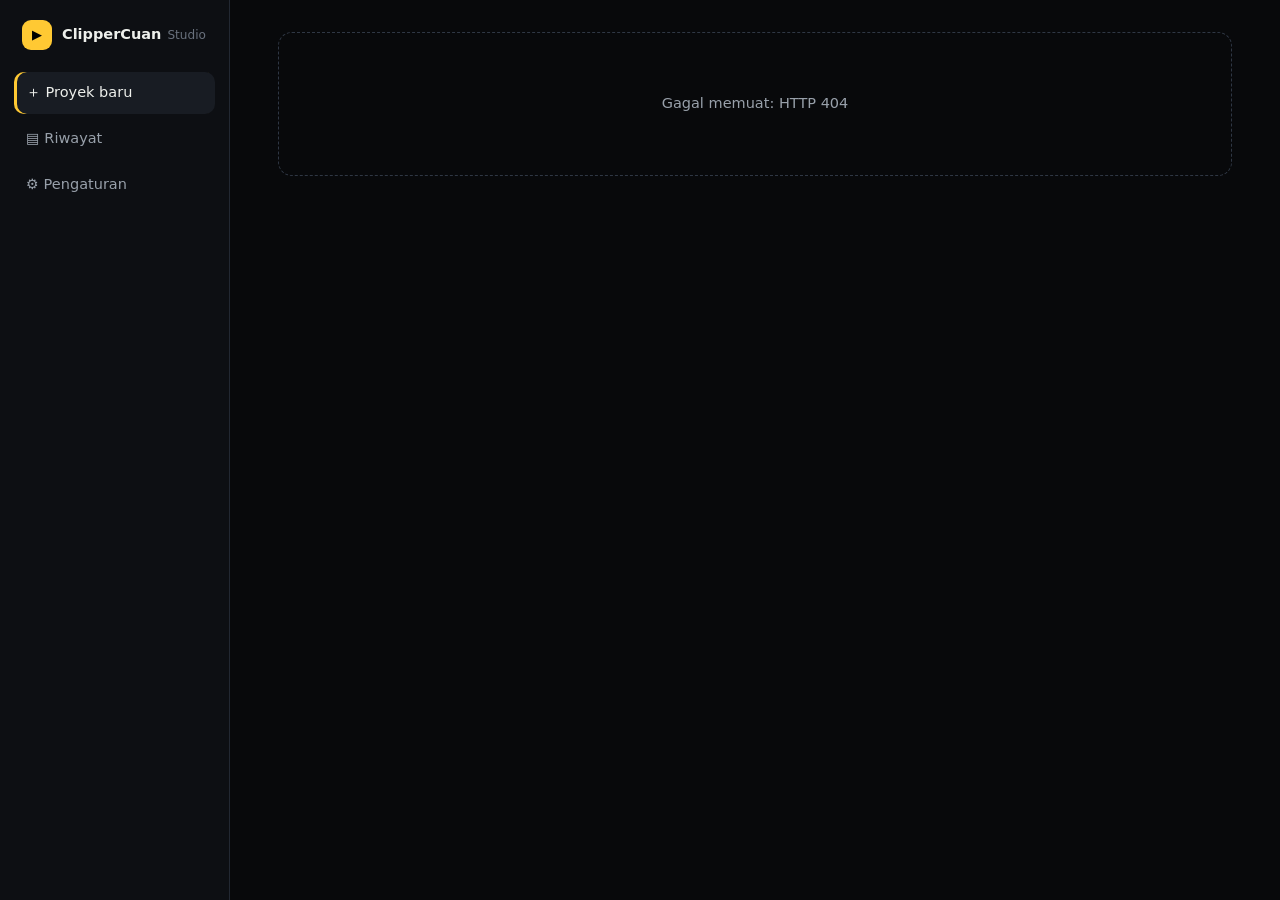
==== app/clipper/web/index.html @ cddd6088 "Add ClipperCuan desktop clipper app Local AI clipper: yt-dlp/file input, Whisper word-level transcri" ====
<!DOCTYPE html>
<html lang="id">
<head>
<meta charset="utf-8">
<meta name="viewport" content="width=device-width, initial-scale=1">
<title>ClipperCuan Studio</title>
<link rel="icon" href="data:image/svg+xml,%3Csvg xmlns='http://www.w3.org/2000/svg' viewBox='0 0 64 64'%3E%3Crect width='64' height='64' rx='16' fill='%23ffc933'/%3E%3Cpath d='M24 18l22 14-22 14z' fill='%2307080a'/%3E%3C/svg%3E">
<link rel="stylesheet" href="style.css">
</head>
<body>
<aside class="side">
  <div class="brand"><span class="logo">▶</span><b>ClipperCuan</b><small>Studio</small></div>
  <nav>
    <a href="#/new" data-nav="new">＋ Proyek baru</a>
    <a href="#/history" data-nav="history">▤ Riwayat</a>
    <a href="#/settings" data-nav="settings">⚙ Pengaturan</a>
  </nav>
  <div class="side-foot" id="sideFoot"></div>
</aside>

<main id="view"></main>
<div class="toast" id="toast" role="status" aria-live="polite"></div>

<!-- ================= TEMPLATES ================= -->
<template id="tpl-new">
  <section class="page">
    <header class="page-h"><h1>Proyek baru</h1><p>Tempel link atau pilih file video panjang. Semua proses berjalan di laptopmu.</p></header>

    <div class="card">
      <div class="seg" id="srcTabs"><button class="on" data-src="link">Link video</button><button data-src="file">File lokal</button></div>
      <div id="srcLink" class="src-pane">
        <input id="url" class="in big" type="url" placeholder="https://youtube.com/watch?v=…  (YouTube, TikTok, IG, dll.)" autocomplete="off">
      </div>
      <div id="srcFile" class="src-pane" hidden>
        <label class="drop" id="drop"><input type="file" id="file" accept="video/*" hidden>
          <b>Tarik &amp; lepas video di sini</b><span>atau klik untuk memilih (mp4, mov, mkv, webm)</span><em id="fileName"></em>
          <div class="bar" hidden id="upBar"><i></i></div></label>
      </div>
    </div>

    <div class="grid2">
      <div class="card">
        <h3>Klip</h3>
        <div class="row3">
          <label>Jumlah klip<input id="clip_count" class="in" type="number" min="1" max="30"></label>
          <label>Durasi min (dtk)<input id="min_sec" class="in" type="number" min="5" max="180"></label>
          <label>Durasi maks (dtk)<input id="max_sec" class="in" type="number" min="10" max="300"></label>
        </div>
        <div class="row2">
          <label>Bahasa
            <select id="language" class="in">
              <option value="auto">Auto-detect</option><option value="id">Indonesia</option><option value="en">Inggris</option>
              <option value="ms">Melayu</option><option value="jv">Jawa</option><option value="su">Sunda</option><option value="ar">Arab</option>
              <option value="ja">Jepang</option><option value="ko">Korea</option><option value="zh">Mandarin</option><option value="es">Spanyol</option>
              <option value="hi">Hindi</option><option value="th">Thai</option><option value="vi">Vietnam</option></select></label>
          <label>Kualitas transkripsi
            <select id="model" class="in">
              <option value="tiny">Tiny — tercepat</option><option value="base">Base — cepat</option>
              <option value="small">Small — seimbang (disarankan)</option><option value="medium">Medium — akurat, lambat</option>
              <option value="large-v3">Large v3 — paling akurat, butuh RAM 16 GB</option></select></label>
        </div>
        <label class="check"><input type="checkbox" id="translate_en"> Terjemahkan caption ke bahasa Inggris</label>
        <label class="check" id="llmRow" hidden><input type="checkbox" id="use_llm" checked> Pilih momen &amp; judul dengan AI (<span id="llmModel"></span>)</label>
      </div>

      <div class="card">
        <h3>Format video</h3>
        <div class="layouts" id="layouts">
          <button data-l="portrait"><i class="ly ly-p"></i>Portrait 9:16</button>
          <button data-l="square"><i class="ly ly-s"></i>Square 1:1</button>
          <button data-l="blur"><i class="ly ly-b"></i>Blur background</button>
          <button data-l="split"><i class="ly ly-g"></i>Split gaming</button>
          <button data-l="landscape"><i class="ly ly-l"></i>Landscape 16:9</button>
        </div>
        <label class="check" id="smartRow"><input type="checkbox" id="smart_crop"> Smart crop: ikuti wajah pembicara</label>
        <div id="splitRow" hidden>
          <p class="hint">Posisi facecam di video asli:</p>
          <div class="chips" id="facePos"><button data-f="tl">Kiri atas</button><button data-f="tr">Kanan atas</button><button data-f="bl">Kiri bawah</button><button data-f="br">Kanan bawah</button></div>
          <label>Ukuran facecam di video asli <input type="range" id="faceSize" min="15" max="50" value="30"></label>
          <label>Porsi facecam di hasil <input type="range" id="faceRatio" min="25" max="55" value="40"></label>
        </div>
      </div>
    </div>

    <div class="grid2">
      <div class="card" id="capCard">
        <h3>Caption <label class="sw"><input type="checkbox" id="cap_enabled"><span></span></label></h3>
        <div class="chips" id="capStyle"><button data-v="box">Box highlight</button><button data-v="wbw">Word by word</button><button data-v="karaoke">Karaoke</button><button data-v="clean">Clean</button></div>
        <div class="row2">
          <label>Font<select id="cap_font" class="in"></select></label>
          <label>Posisi<select id="cap_position" class="in"><option value="bottom">Bawah</option><option value="middle">Tengah</option><option value="top">Atas</option></select></label>
        </div>
        <div class="row3">
          <label>Warna teks<input type="color" id="cap_color" class="in color"></label>
          <label>Warna sorotan<input type="color" id="cap_highlight" class="in color"></label>
          <label>Kata per baris<input type="number" id="cap_wpl" class="in" min="1" max="8"></label>
        </div>
        <label>Ukuran <input type="range" id="cap_size" min="50" max="130"></label>
        <label class="check"><input type="checkbox" id="cap_upper"> HURUF BESAR</label>
        <label class="check"><input type="checkbox" id="cap_pop"> Animasi pop</label>
        <div class="preview" id="capPreview"><span class="pv-w">Ini</span> <span class="pv-w on">momen</span> <span class="pv-w">penting</span></div>
      </div>

      <div class="card">
        <h3>Judul pembuka <label class="sw"><input type="checkbox" id="ttl_enabled"><span></span></label></h3>
        <div class="chips" id="ttlPreset"><button data-v="bar">Bar</button><button data-v="outline">Outline</button><button data-v="neon">Neon</button><button data-v="clean">Clean</button></div>
        <label>Tampil selama (detik, 0 = sepanjang klip)<input type="number" id="ttl_duration" class="in" min="0" max="120"></label>
        <h3 class="mt">Watermark <label class="sw"><input type="checkbox" id="wm_enabled"><span></span></label></h3>
        <div class="row2">
          <label>Teks<input id="wm_text" class="in" maxlength="40"></label>
          <label>Logo PNG (opsional)<input type="file" id="wm_file" class="in" accept="image/png,image/jpeg,image/webp"></label>
        </div>
        <div class="chips" id="wmPos"><button data-v="tl">↖</button><button data-v="tr">↗</button><button data-v="c">●</button><button data-v="bl">↙</button><button data-v="br">↘</button></div>
        <label>Transparansi <input type="range" id="wm_opacity" min="20" max="100"></label>
      </div>
    </div>

    <div class="go"><button class="btn big" id="start">Mulai generate klip</button><span class="hint" id="startHint"></span></div>
  </section>
</template>

<template id="tpl-project">
  <section class="page">
    <header class="page-h proj-h">
      <div><h1 id="pTitle">…</h1><p id="pSource" class="muted ell"></p></div>
      <div class="acts">
        <button class="btn ghost" id="pFolder">Buka folder</button>
        <button class="btn ghost" id="pRetry" hidden>Ulangi</button>
        <button class="btn ghost danger" id="pCancel" hidden>Batalkan</button>
      </div>
    </header>
    <div class="card status" id="pStatus">
      <div class="st-top"><b id="pMsg">…</b><span id="pPct"></span></div>
      <div class="bar"><i id="pBar"></i></div>
      <p class="warn" id="pWarn" hidden></p>
      <details id="pErr" hidden><summary>Detail error</summary><pre></pre></details>
    </div>
    <div class="toolbar" id="pTools" hidden>
      <span class="muted" id="pMeta"></span>
      <button class="btn ghost" id="pStyleAll">Ubah gaya semua klip</button>
    </div>
    <div class="clips" id="pClips"></div>
  </section>
</template>

<template id="tpl-clip">
  <article class="clip">
    <div class="clip-vid"><video controls playsinline preload="metadata"></video><span class="score"></span><div class="busy" hidden><span class="spin"></span><b>Merender…</b></div></div>
    <div class="clip-body">
      <div class="clip-top"><b class="cid"></b><span class="dur muted"></span></div>
      <label class="lbl">Judul pembuka
        <div class="inrow"><input class="in c-title" maxlength="80"><button class="btn ghost sm c-ai" title="Saran judul AI" hidden>✦</button></div></label>
      <div class="ai-list" hidden></div>
      <div class="row2">
        <label class="lbl">Mulai (dtk)<input class="in c-start" type="number" step="0.1" min="0"></label>
        <label class="lbl">Selesai (dtk)<input class="in c-end" type="number" step="0.1" min="0"></label>
      </div>
      <p class="reason muted"></p>
      <div class="clip-acts">
        <button class="btn sm c-save">Simpan &amp; render</button>
        <a class="btn ghost sm c-dl" download>⬇ Download</a>
        <button class="btn ghost sm c-words">Edit caption</button>
        <button class="btn ghost sm c-crop">Atur crop</button>
        <select class="in sm c-layout" title="Format klip ini"><option value="">Format: ikut proyek</option><option value="portrait">Portrait</option><option value="square">Square</option><option value="blur">Blur</option><option value="split">Split gaming</option><option value="landscape">Landscape</option></select>
      </div>
      <p class="err" hidden></p>
    </div>
  </article>
</template>

<dialog id="dlg"><form method="dialog"><button class="x" aria-label="Tutup">×</button></form><div id="dlgBody"></div></dialog>
<script src="app.js"></script>
</body>
</html>
---- app/clipper/web/style.css ----
:root{--bg:#08090b;--bg2:#0d0f13;--panel:#12151a;--panel2:#181c23;--line:#222832;--line2:#2f3744;--text:#eef0ec;--muted:#98a0aa;--dim:#69717d;--acc:#ffc933;--ok:#3ddc97;--bad:#ff5d6c;--r:14px;font-family:Inter,system-ui,-apple-system,"Segoe UI",Roboto,sans-serif}
*{box-sizing:border-box}
html,body{margin:0;height:100%}
body{background:var(--bg);color:var(--text);display:grid;grid-template-columns:230px 1fr;font-size:14.5px;line-height:1.5}
button,input,select{font:inherit;color:inherit}
button{cursor:pointer}
a{color:inherit;text-decoration:none}
[hidden]{display:none!important}
.muted{color:var(--muted)}.ell{white-space:nowrap;overflow:hidden;text-overflow:ellipsis;max-width:70ch}
.side{position:sticky;top:0;height:100vh;background:var(--bg2);border-right:1px solid var(--line);display:flex;flex-direction:column;padding:20px 14px}
.brand{display:flex;align-items:center;gap:10px;padding:0 8px 22px}
.brand .logo{width:30px;height:30px;border-radius:9px;background:var(--acc);color:#000;display:grid;place-items:center;font-size:13px}
.brand small{color:var(--dim);margin-left:-4px}
.side nav{display:grid;gap:4px}
.side nav a{padding:10px 12px;border-radius:10px;color:var(--muted)}
.side nav a:hover{background:var(--panel)}
.side nav a.on{background:var(--panel2);color:var(--text);box-shadow:inset 3px 0 0 var(--acc)}
.side-foot{margin-top:auto;font-size:12px;color:var(--dim);padding:8px;word-break:break-all}
main{min-width:0;overflow-x:hidden}
.page{padding:32px clamp(18px,4vw,48px) 80px;max-width:1300px}
.page-h{margin-bottom:22px}
.page-h h1{margin:0 0 4px;font-size:1.7rem;letter-spacing:-.02em}
.page-h p{margin:0;color:var(--muted)}
.proj-h{display:flex;justify-content:space-between;gap:20px;align-items:flex-start;flex-wrap:wrap}
.acts{display:flex;gap:8px;flex-wrap:wrap}
.card{background:var(--panel);border:1px solid var(--line);border-radius:var(--r);padding:20px;margin-bottom:16px}
.card h3{margin:0 0 14px;font-size:1rem;display:flex;align-items:center;justify-content:space-between}
.card h3.mt{margin-top:22px}
.grid2{display:grid;grid-template-columns:1fr 1fr;gap:16px}
.grid2>.card{margin-bottom:0}.grid2{margin-bottom:16px}
.row2,.row3{display:grid;gap:12px;margin-bottom:12px}
.row2{grid-template-columns:1fr 1fr}.row3{grid-template-columns:repeat(3,1fr)}
label{display:grid;gap:6px;color:var(--muted);font-size:13px;margin-bottom:10px}
.in{background:var(--bg);border:1px solid var(--line2);border-radius:10px;padding:9px 12px;outline:none;width:100%;min-width:0}
.in:focus{border-color:var(--acc)}
.in.big{padding:14px 16px;font-size:15px}
.in.sm{padding:6px 10px;font-size:13px;width:auto}
.in.color{padding:2px;height:38px;cursor:pointer}
input[type=range]{accent-color:var(--acc);width:100%}
.check{display:flex;align-items:center;gap:9px;color:var(--text);font-size:14px}
.check input{accent-color:var(--acc);width:17px;height:17px}
.hint{color:var(--dim);font-size:13px;margin:4px 0 8px}
.btn{background:var(--acc);color:#0a0a0a;border:0;border-radius:10px;padding:10px 18px;font-weight:650;display:inline-flex;align-items:center;justify-content:center;gap:6px;transition:filter .15s,transform .1s;white-space:nowrap}
.btn:hover{filter:brightness(1.08)}.btn:active{transform:translateY(1px)}
.btn.big{padding:15px 30px;font-size:16px}
.btn.sm{padding:7px 12px;font-size:13px}
.btn.ghost{background:transparent;color:var(--text);border:1px solid var(--line2)}
.btn.ghost:hover{border-color:var(--acc);color:var(--acc)}
.btn.danger:hover{border-color:var(--bad);color:var(--bad)}
.btn:disabled{opacity:.5;pointer-events:none}
.seg{display:inline-flex;background:var(--bg);border:1px solid var(--line);border-radius:10px;padding:4px;margin-bottom:14px}
.seg button{border:0;background:transparent;padding:7px 16px;border-radius:7px;color:var(--muted)}
.seg button.on{background:var(--panel2);color:var(--text)}
.drop{border:2px dashed var(--line2);border-radius:var(--r);padding:30px;text-align:center;display:grid;gap:4px;cursor:pointer;color:var(--muted);margin:0;transition:.2s}
.drop:hover,.drop.over{border-color:var(--acc);background:rgba(255,201,51,.04)}
.drop b{color:var(--text);font-size:15px}.drop em{color:var(--acc);font-style:normal}
.chips{display:flex;flex-wrap:wrap;gap:7px;margin-bottom:14px}
.chips button{border:1px solid var(--line2);background:var(--panel2);border-radius:99px;padding:6px 14px;font-size:13px;color:var(--muted)}
.chips button.on{background:var(--acc);border-color:var(--acc);color:#000;font-weight:600}
.layouts{display:grid;grid-template-columns:repeat(5,1fr);gap:8px;margin-bottom:14px}
.layouts button{border:1px solid var(--line2);background:var(--bg);border-radius:12px;padding:12px 4px;display:grid;justify-items:center;gap:8px;font-size:12px;color:var(--muted)}
.layouts button.on{border-color:var(--acc);color:var(--text);background:rgba(255,201,51,.06)}
.ly{display:block;border:2px solid currentColor;border-radius:4px;height:36px}
.ly-p{width:20px}.ly-s{width:30px;height:30px}.ly-l{width:44px;height:25px}
.ly-b{width:20px;background:linear-gradient(transparent 33%,currentColor 33% 66%,transparent 66%)}
.ly-g{width:20px;background:linear-gradient(currentColor 40%,transparent 40%);opacity:.9}
.sw{position:relative;display:inline-block;width:40px;height:22px;margin:0}
.sw input{opacity:0;width:0;height:0}
.sw span{position:absolute;inset:0;background:var(--line2);border-radius:99px;transition:.2s;cursor:pointer}
.sw span::after{content:"";position:absolute;left:3px;top:3px;width:16px;height:16px;border-radius:50%;background:#fff;transition:.2s}
.sw input:checked+span{background:var(--acc)}
.sw input:checked+span::after{transform:translateX(18px)}
.card.off>*:not(h3){opacity:.4;pointer-events:none}
.preview{margin-top:8px;border-radius:12px;background:linear-gradient(135deg,#27204a,#4a2438);padding:26px 12px;text-align:center;font-weight:800;font-size:22px;text-shadow:0 2px 6px #000}
.pv-w{display:inline-block;padding:0 .2em;border-radius:.2em}
.go{display:flex;align-items:center;gap:16px;margin-top:8px;flex-wrap:wrap}
.bar{height:8px;background:var(--line);border-radius:8px;overflow:hidden}
.bar i{display:block;height:100%;width:0;background:linear-gradient(90deg,var(--acc),#ff7a45);transition:width .4s}
.status .st-top{display:flex;justify-content:space-between;margin-bottom:10px}
.status.done .bar i{background:var(--ok)}
.status.error{border-color:#5a2028}.status.error b{color:var(--bad)}
.warn{color:#ffd27a;font-size:13px;margin:10px 0 0}
pre{white-space:pre-wrap;font-size:12px;color:var(--muted);max-height:260px;overflow:auto}
.toolbar{display:flex;justify-content:space-between;align-items:center;gap:12px;margin:18px 0 12px;flex-wrap:wrap}
.clips{display:grid;grid-template-columns:repeat(auto-fill,minmax(520px,1fr));gap:16px}
.clip{display:grid;grid-template-columns:200px 1fr;gap:16px;background:var(--panel);border:1px solid var(--line);border-radius:var(--r);padding:14px}
.clip-vid{position:relative;aspect-ratio:9/16;background:#000;border-radius:10px;overflow:hidden;align-self:start}
.clip-vid video{width:100%;height:100%;object-fit:contain;background:#000}
.score{position:absolute;top:8px;left:8px;background:rgba(0,0,0,.7);color:var(--acc);font-weight:700;font-size:12px;padding:2px 9px;border-radius:99px;pointer-events:none}
.busy{position:absolute;inset:0;background:rgba(0,0,0,.72);display:grid;place-content:center;justify-items:center;gap:10px}
.spin{width:30px;height:30px;border:3px solid var(--line2);border-top-color:var(--acc);border-radius:50%;animation:sp 1s linear infinite}
@keyframes sp{to{transform:rotate(360deg)}}
.clip-body{min-width:0}
.clip-top{display:flex;justify-content:space-between;margin-bottom:10px}
.lbl{margin-bottom:10px}
.inrow{display:flex;gap:6px}
.ai-list{display:grid;gap:4px;margin:-4px 0 10px}
.ai-list button{text-align:left;background:var(--bg);border:1px solid var(--line);border-radius:8px;padding:6px 10px;font-size:13px}
.ai-list button:hover{border-color:var(--acc)}
.reason{font-size:12.5px;margin:0 0 10px}
.clip-acts{display:flex;flex-wrap:wrap;gap:6px}
.err{color:var(--bad);font-size:12.5px;white-space:pre-wrap;max-height:120px;overflow:auto}
.hist{display:grid;grid-template-columns:repeat(auto-fill,minmax(220px,1fr));gap:14px}
.hcard{background:var(--panel);border:1px solid var(--line);border-radius:var(--r);overflow:hidden;display:flex;flex-direction:column;transition:.2s}
.hcard:hover{border-color:var(--acc);transform:translateY(-2px)}
.hthumb{aspect-ratio:16/10;background:linear-gradient(135deg,#27204a,#4a2438) center/cover}
.hbody{padding:12px 14px;display:grid;gap:4px}
.hbody b{white-space:nowrap;overflow:hidden;text-overflow:ellipsis}
.hrow{display:flex;justify-content:space-between;align-items:center;font-size:12px;color:var(--muted)}
.tag{font-size:11px;padding:1px 8px;border-radius:99px;background:var(--panel2);border:1px solid var(--line2)}
.tag.done{color:var(--ok)}.tag.error{color:var(--bad)}.tag.running,.tag.queued{color:var(--acc)}
.del{background:transparent;border:0;color:var(--dim);font-size:16px}
.del:hover{color:var(--bad)}
.empty{text-align:center;color:var(--muted);padding:60px 20px;border:1px dashed var(--line2);border-radius:var(--r)}
dialog{background:var(--panel);color:var(--text);border:1px solid var(--line2);border-radius:var(--r);padding:24px;width:min(900px,calc(100vw - 30px));max-height:calc(100vh - 40px)}
dialog::backdrop{background:rgba(0,0,0,.7)}
.x{position:absolute;right:12px;top:10px;background:transparent;border:0;font-size:24px;color:var(--muted)}
.words{display:flex;flex-wrap:wrap;gap:6px;max-height:50vh;overflow:auto;padding:4px;margin:12px 0}
.words input{background:var(--bg);border:1px solid var(--line2);border-radius:7px;padding:4px 8px;width:auto;font-size:14px;color:var(--text);field-sizing:content;min-width:2ch;max-width:220px}
.words input:focus{border-color:var(--acc);outline:none}
.crop-wrap{position:relative;user-select:none;touch-action:none;margin:12px 0;background:#000;border-radius:10px;overflow:hidden}
.crop-wrap img{width:100%;display:block}
.crop-box{position:absolute;top:0;bottom:0;border:2px solid var(--acc);box-shadow:0 0 0 9999px rgba(0,0,0,.55);cursor:grab}
.tl{position:relative;height:36px;background:var(--bg);border:1px solid var(--line2);border-radius:8px;cursor:pointer;margin:8px 0}
.tl .kf{position:absolute;top:50%;width:13px;height:13px;background:var(--acc);transform:translate(-50%,-50%) rotate(45deg);border-radius:2px;border:0;padding:0}
.tl .kf.cur{background:#fff}
.tl .ph{position:absolute;top:0;bottom:0;width:2px;background:#fff;pointer-events:none}
.toast{position:fixed;bottom:22px;left:50%;transform:translate(-50%,20px);opacity:0;background:var(--panel2);border:1px solid var(--line2);padding:10px 18px;border-radius:99px;transition:.3s;z-index:99;pointer-events:none;max-width:90vw}
.toast.show{opacity:1;transform:translate(-50%,0)}
.toast.bad{border-color:var(--bad);color:#ffc2c8}
@media (max-width:1100px){.grid2{grid-template-columns:1fr}.clips{grid-template-columns:1fr}}
@media (max-width:760px){body{grid-template-columns:1fr}.side{position:static;height:auto;flex-direction:row;align-items:center;padding:10px;gap:10px}.side nav{display:flex}.brand{padding:0}.side-foot{display:none}.clip{grid-template-columns:1fr}.clip-vid{max-width:260px;justify-self:center;width:100%}.layouts{grid-template-columns:repeat(3,1fr)}.row3{grid-template-columns:1fr 1fr}}
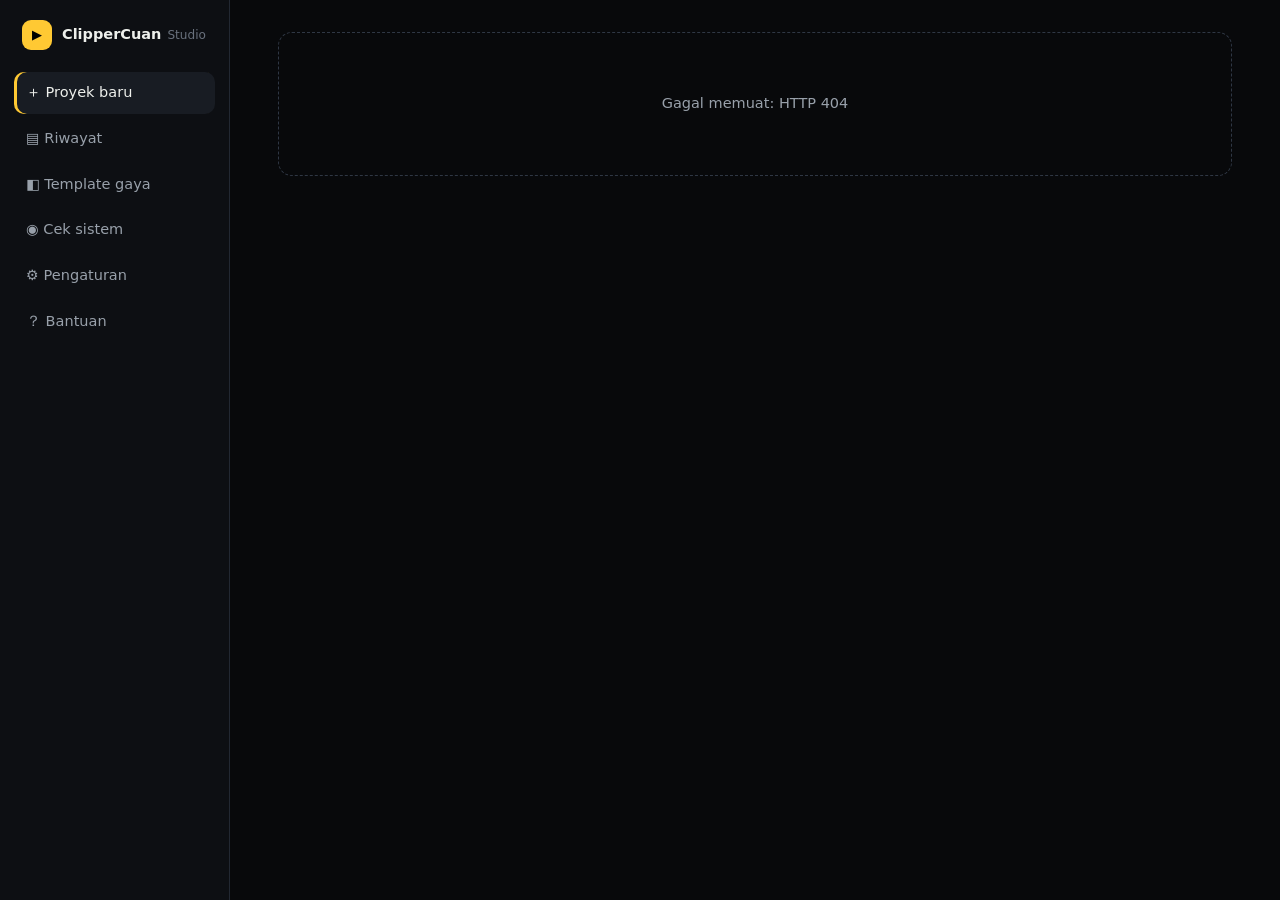
==== commit 9a1e55b5: "Complete feature audit: box highlight, jump cut, SRT/ZIP export, templates, manual clips, split edit" ====
--- a/app/clipper/web/index.html
+++ b/app/clipper/web/index.html
@@ -12,8 +12,11 @@
   <div class="brand"><span class="logo">▶</span><b>ClipperCuan</b><small>Studio</small></div>
   <nav>
     <a href="#/new" data-nav="new">＋ Proyek baru</a>
-    <a href="#/history" data-nav="history">▤ Riwayat</a>
+    <a href="#/history" data-nav="history">▤ Riwayat <span class="badge" id="runBadge" hidden></span></a>
+    <a href="#/templates" data-nav="templates">◧ Template gaya</a>
+    <a href="#/system" data-nav="system">◉ Cek sistem</a>
     <a href="#/settings" data-nav="settings">⚙ Pengaturan</a>
+    <a href="#/help" data-nav="help">？ Bantuan</a>
   </nav>
   <div class="side-foot" id="sideFoot"></div>
 </aside>
@@ -29,13 +32,19 @@
     <div class="card">
       <div class="seg" id="srcTabs"><button class="on" data-src="link">Link video</button><button data-src="file">File lokal</button></div>
       <div id="srcLink" class="src-pane">
-        <input id="url" class="in big" type="url" placeholder="https://youtube.com/watch?v=…  (YouTube, TikTok, IG, dll.)" autocomplete="off">
+        <textarea id="url" class="in big" rows="2" placeholder="https://youtube.com/watch?v=…  (YouTube, TikTok, IG, dll.)&#10;Bisa banyak link sekaligus — satu link per baris" autocomplete="off" spellcheck="false"></textarea>
+        <p class="hint" id="urlCount"></p>
       </div>
       <div id="srcFile" class="src-pane" hidden>
         <label class="drop" id="drop"><input type="file" id="file" accept="video/*" hidden>
           <b>Tarik &amp; lepas video di sini</b><span>atau klik untuk memilih (mp4, mov, mkv, webm)</span><em id="fileName"></em>
           <div class="bar" hidden id="upBar"><i></i></div></label>
       </div>
+    </div>
+
+    <div class="card tpl-bar">
+      <label class="inline">Template gaya <select id="tplSel" class="in"><option value="">— Pengaturan terakhir —</option></select></label>
+      <button class="btn ghost sm" id="tplSave" type="button">Simpan sebagai template</button>
     </div>
 
     <div class="grid2">
@@ -60,6 +69,7 @@
               <option value="large-v3">Large v3 — paling akurat, butuh RAM 16 GB</option></select></label>
         </div>
         <label class="check"><input type="checkbox" id="translate_en"> Terjemahkan caption ke bahasa Inggris</label>
+        <label class="check"><input type="checkbox" id="cut_silence"> Potong jeda hening otomatis (jump cut, lebih padat)</label>
         <label class="check" id="llmRow" hidden><input type="checkbox" id="use_llm" checked> Pilih momen &amp; judul dengan AI (<span id="llmModel"></span>)</label>
       </div>
 
@@ -137,7 +147,13 @@
     </div>
     <div class="toolbar" id="pTools" hidden>
       <span class="muted" id="pMeta"></span>
-      <button class="btn ghost" id="pStyleAll">Ubah gaya semua klip</button>
+      <div class="acts">
+        <select class="in sm" id="pSort"><option value="score">Urut: skor tertinggi</option><option value="time">Urut: waktu di video</option></select>
+        <button class="btn ghost sm" id="pAdd">＋ Klip manual</button>
+        <button class="btn ghost sm" id="pSplit" hidden>Atur area split</button>
+        <button class="btn ghost sm" id="pStyleAll">Ubah gaya semua</button>
+        <a class="btn sm" id="pZip">⬇ Download semua (ZIP)</a>
+      </div>
     </div>
     <div class="clips" id="pClips"></div>
   </section>
@@ -156,11 +172,17 @@
         <label class="lbl">Selesai (dtk)<input class="in c-end" type="number" step="0.1" min="0"></label>
       </div>
       <p class="reason muted"></p>
+      <details class="post"><summary>Caption posting &amp; hashtag</summary>
+        <textarea class="in c-post" rows="3"></textarea>
+        <div class="inrow"><button class="btn ghost sm c-copy" type="button">Salin</button><button class="btn ghost sm c-postsave" type="button">Simpan</button><button class="btn ghost sm c-postai" type="button" hidden>✦ Buat dengan AI</button></div>
+      </details>
       <div class="clip-acts">
         <button class="btn sm c-save">Simpan &amp; render</button>
-        <a class="btn ghost sm c-dl" download>⬇ Download</a>
+        <a class="btn ghost sm c-dl" download>⬇ MP4</a>
+        <a class="btn ghost sm c-srt" download>⬇ SRT</a>
         <button class="btn ghost sm c-words">Edit caption</button>
         <button class="btn ghost sm c-crop">Atur crop</button>
+        <button class="btn ghost sm danger c-del" title="Hapus klip">🗑</button>
         <select class="in sm c-layout" title="Format klip ini"><option value="">Format: ikut proyek</option><option value="portrait">Portrait</option><option value="square">Square</option><option value="blur">Blur</option><option value="split">Split gaming</option><option value="landscape">Landscape</option></select>
       </div>
       <p class="err" hidden></p>
--- a/app/clipper/web/style.css
+++ b/app/clipper/web/style.css
@@ -1,8 +1,8 @@
 :root{--bg:#08090b;--bg2:#0d0f13;--panel:#12151a;--panel2:#181c23;--line:#222832;--line2:#2f3744;--text:#eef0ec;--muted:#98a0aa;--dim:#69717d;--acc:#ffc933;--ok:#3ddc97;--bad:#ff5d6c;--r:14px;font-family:Inter,system-ui,-apple-system,"Segoe UI",Roboto,sans-serif}
 *{box-sizing:border-box}
 html,body{margin:0;height:100%}
-body{background:var(--bg);color:var(--text);display:grid;grid-template-columns:230px 1fr;font-size:14.5px;line-height:1.5}
-button,input,select{font:inherit;color:inherit}
+body{background:var(--bg);color:var(--text);display:grid;grid-template-columns:230px minmax(0,1fr);font-size:14.5px;line-height:1.5}
+button,input,select,textarea{font:inherit;color:inherit}
 button{cursor:pointer}
 a{color:inherit;text-decoration:none}
 [hidden]{display:none!important}
@@ -129,4 +129,35 @@
 .toast.show{opacity:1;transform:translate(-50%,0)}
 .toast.bad{border-color:var(--bad);color:#ffc2c8}
 @media (max-width:1100px){.grid2{grid-template-columns:1fr}.clips{grid-template-columns:1fr}}
-@media (max-width:760px){body{grid-template-columns:1fr}.side{position:static;height:auto;flex-direction:row;align-items:center;padding:10px;gap:10px}.side nav{display:flex}.brand{padding:0}.side-foot{display:none}.clip{grid-template-columns:1fr}.clip-vid{max-width:260px;justify-self:center;width:100%}.layouts{grid-template-columns:repeat(3,1fr)}.row3{grid-template-columns:1fr 1fr}}
+@media (max-width:760px){body{grid-template-columns:minmax(0,1fr)}.side{position:sticky;top:0;z-index:20;height:auto;flex-direction:row;align-items:center;padding:8px 10px;gap:8px;min-width:0}.side nav{display:flex;overflow-x:auto;scrollbar-width:none;min-width:0;flex:1}.side nav::-webkit-scrollbar{display:none}.side nav a{white-space:nowrap;padding:8px 10px;font-size:13px}.side nav a.on{box-shadow:inset 0 -2px 0 var(--acc)}.brand{padding:0}.brand b,.brand small{display:none}.side-foot{display:none}.page{padding:20px 14px 60px}.row2,.row3{grid-template-columns:1fr}.tpl-bar label{min-width:0}.kv{grid-template-columns:1fr}.go .btn{width:100%}.clip{grid-template-columns:1fr}.clip-vid{max-width:260px;justify-self:center;width:100%}.layouts{grid-template-columns:repeat(3,1fr)}.row3{grid-template-columns:1fr 1fr}}
+
+/* ---- tambahan v1.1 ---- */
+textarea.in{resize:vertical;font-family:inherit;line-height:1.5}
+.badge{display:inline-grid;place-items:center;min-width:20px;height:20px;padding:0 6px;border-radius:99px;background:var(--acc);color:#000;font-size:11px;font-weight:700;margin-left:6px;animation:pulse 1.6s infinite}
+@keyframes pulse{50%{opacity:.55}}
+.tpl-bar{display:flex;align-items:flex-end;gap:12px;flex-wrap:wrap;padding:14px 20px}
+.tpl-bar label{margin:0;flex:1;min-width:240px}
+label.inline{display:grid}
+a.btn[disabled],button[disabled]{opacity:.45;pointer-events:none}
+.post{margin:0 0 10px;border:1px solid var(--line);border-radius:10px;padding:8px 12px;background:var(--bg)}
+.post summary{cursor:pointer;color:var(--muted);font-size:13px}
+.post textarea{margin:8px 0}
+.tag-cut{color:var(--ok);font-size:12px}
+.split-wrap{position:relative;user-select:none;touch-action:none;margin:12px 0;border-radius:10px;overflow:hidden;background:#000}
+.split-wrap img{width:100%;display:block}
+.rect{position:absolute;border:2px solid;cursor:move;box-sizing:border-box}
+.rect span{position:absolute;left:4px;top:2px;font-size:11px;font-weight:700;padding:1px 6px;border-radius:4px;color:#000}
+.rect i{position:absolute;right:-7px;bottom:-7px;width:14px;height:14px;border-radius:3px;cursor:nwse-resize}
+.rect.face{border-color:var(--acc)}.rect.face span,.rect.face i{background:var(--acc)}
+.rect.game{border-color:#6ec1ff;background:rgba(110,193,255,.08)}.rect.game span,.rect.game i{background:#6ec1ff}
+.kv{display:grid;grid-template-columns:200px 1fr;gap:8px 16px;font-size:14px}
+.kv dt{color:var(--muted)}.kv dd{margin:0;word-break:break-all}
+.ok{color:var(--ok)}.bad{color:var(--bad)}
+.help h3{margin-top:18px}
+.help li{margin-bottom:6px;color:#d6d9dd}
+kbd{background:var(--panel2);border:1px solid var(--line2);border-bottom-width:2px;border-radius:5px;padding:0 6px;font-size:12px}
+.wtools{display:flex;gap:8px;align-items:center;flex-wrap:wrap;margin-top:8px}
+.words input.sel{outline:2px solid var(--acc);outline-offset:1px}
+.tlist{display:grid;gap:10px}
+.trow{display:flex;justify-content:space-between;align-items:center;gap:12px;background:var(--bg);border:1px solid var(--line);border-radius:10px;padding:12px 14px}
+.eta{color:var(--muted);font-size:13px;margin-left:8px}
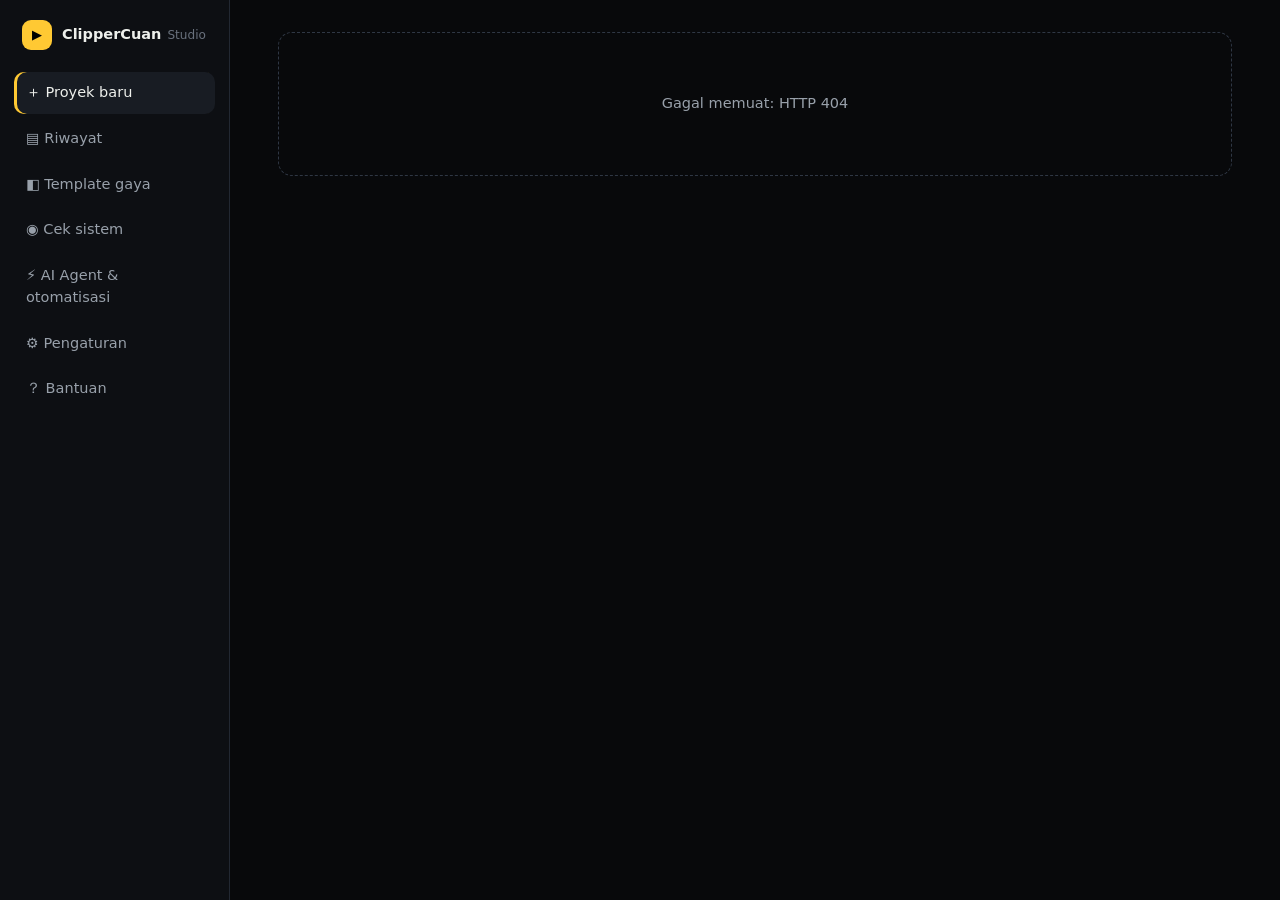
==== commit d5fdf32a: "Add emoji, progress bar, CTA, background music, active-speaker crop, agent automation, desktop build" ====
--- a/app/clipper/web/index.html
+++ b/app/clipper/web/index.html
@@ -15,6 +15,7 @@
     <a href="#/history" data-nav="history">▤ Riwayat <span class="badge" id="runBadge" hidden></span></a>
     <a href="#/templates" data-nav="templates">◧ Template gaya</a>
     <a href="#/system" data-nav="system">◉ Cek sistem</a>
+    <a href="#/agent" data-nav="agent">⚡ AI Agent &amp; otomatisasi</a>
     <a href="#/settings" data-nav="settings">⚙ Pengaturan</a>
     <a href="#/help" data-nav="help">？ Bantuan</a>
   </nav>
@@ -118,10 +119,32 @@
         <h3 class="mt">Watermark <label class="sw"><input type="checkbox" id="wm_enabled"><span></span></label></h3>
         <div class="row2">
           <label>Teks<input id="wm_text" class="in" maxlength="40"></label>
-          <label>Logo PNG (opsional)<input type="file" id="wm_file" class="in" accept="image/png,image/jpeg,image/webp"></label>
+          <label>Logo PNG (opsional)<span class="inrow"><label class="btn ghost sm upbtn">＋ Pilih logo<input type="file" id="wm_file" accept="image/png,image/jpeg,image/webp" hidden></label><span class="muted ell" id="wmName">belum ada</span></span></label>
         </div>
         <div class="chips" id="wmPos"><button data-v="tl">↖</button><button data-v="tr">↗</button><button data-v="c">●</button><button data-v="bl">↙</button><button data-v="br">↘</button></div>
         <label>Transparansi <input type="range" id="wm_opacity" min="20" max="100"></label>
+      </div>
+    </div>
+
+    <div class="grid2">
+      <div class="card">
+        <h3>Efek visual</h3>
+        <div class="fx-row"><div><b>Emoji otomatis</b><span>Emoji muncul saat kata kunci diucapkan (uang 💰, rahasia 🤫, kaget 😱…)</span></div><label class="sw"><input type="checkbox" id="emoji_on"><span></span></label></div>
+        <label id="emojiSizeRow">Ukuran emoji <input type="range" id="emoji_size" min="60" max="160"></label>
+        <div class="fx-row"><div><b>Progress bar</b><span>Garis tipis yang berjalan, bikin penonton bertahan sampai akhir</span></div><label class="sw"><input type="checkbox" id="pb_on"><span></span></label></div>
+        <div class="row2" id="pbRow"><label>Warna<input type="color" id="pb_color" class="in color"></label><label>Posisi<select id="pb_pos" class="in"><option value="bottom">Bawah</option><option value="top">Atas</option></select></label></div>
+        <div class="fx-row"><div><b>Ajakan di akhir (CTA)</b><span>Teks penutup, mis. "Follow untuk part 2"</span></div><label class="sw"><input type="checkbox" id="cta_on"><span></span></label></div>
+        <div class="row2" id="ctaRow"><label>Teks<input id="cta_text" class="in" maxlength="50"></label><label>Durasi (dtk)<input id="cta_dur" type="number" class="in" min="1" max="10"></label></div>
+      </div>
+      <div class="card">
+        <h3>Musik latar <label class="sw"><input type="checkbox" id="mu_on"><span></span></label></h3>
+        <p class="hint">Volume musik turun otomatis saat ada suara (ducking). Pakai musik bebas royalti / milikmu sendiri.</p>
+        <div id="muBody">
+          <div class="inrow"><select id="mu_file" class="in"></select><label class="btn ghost sm upbtn">＋ Unggah<input type="file" id="mu_up" accept="audio/*" hidden></label></div>
+          <audio id="mu_prev" controls preload="none" class="mu-prev"></audio>
+          <label>Volume musik <input type="range" id="mu_vol" min="3" max="60"></label>
+          <label class="check"><input type="checkbox" id="mu_duck"> Ducking otomatis (disarankan)</label>
+        </div>
       </div>
     </div>
 
--- a/app/clipper/web/style.css
+++ b/app/clipper/web/style.css
@@ -161,3 +161,13 @@
 .tlist{display:grid;gap:10px}
 .trow{display:flex;justify-content:space-between;align-items:center;gap:12px;background:var(--bg);border:1px solid var(--line);border-radius:10px;padding:12px 14px}
 .eta{color:var(--muted);font-size:13px;margin-left:8px}
+.fx-row{display:flex;justify-content:space-between;align-items:center;gap:14px;padding:12px 0;border-top:1px solid var(--line)}
+.fx-row:first-of-type{border-top:0;padding-top:0}
+.fx-row b{display:block;font-size:14px}.fx-row span{color:var(--dim);font-size:12.5px}
+.upbtn{margin:0;cursor:pointer}
+.mu-prev{width:100%;height:36px;margin:10px 0}
+.dim{opacity:.4;pointer-events:none}
+.emo{font-size:12px;color:var(--muted)}
+pre.code{background:var(--bg);border:1px solid var(--line);border-radius:10px;padding:12px 14px;color:#cfd3d8;font:12.5px/1.55 ui-monospace,SFMono-Regular,Menlo,Consolas,monospace;white-space:pre-wrap;word-break:break-all;max-height:none;margin:8px 0}
+code{background:var(--panel2);border-radius:5px;padding:1px 6px;font-size:12.5px}
+.inrow{align-items:center}
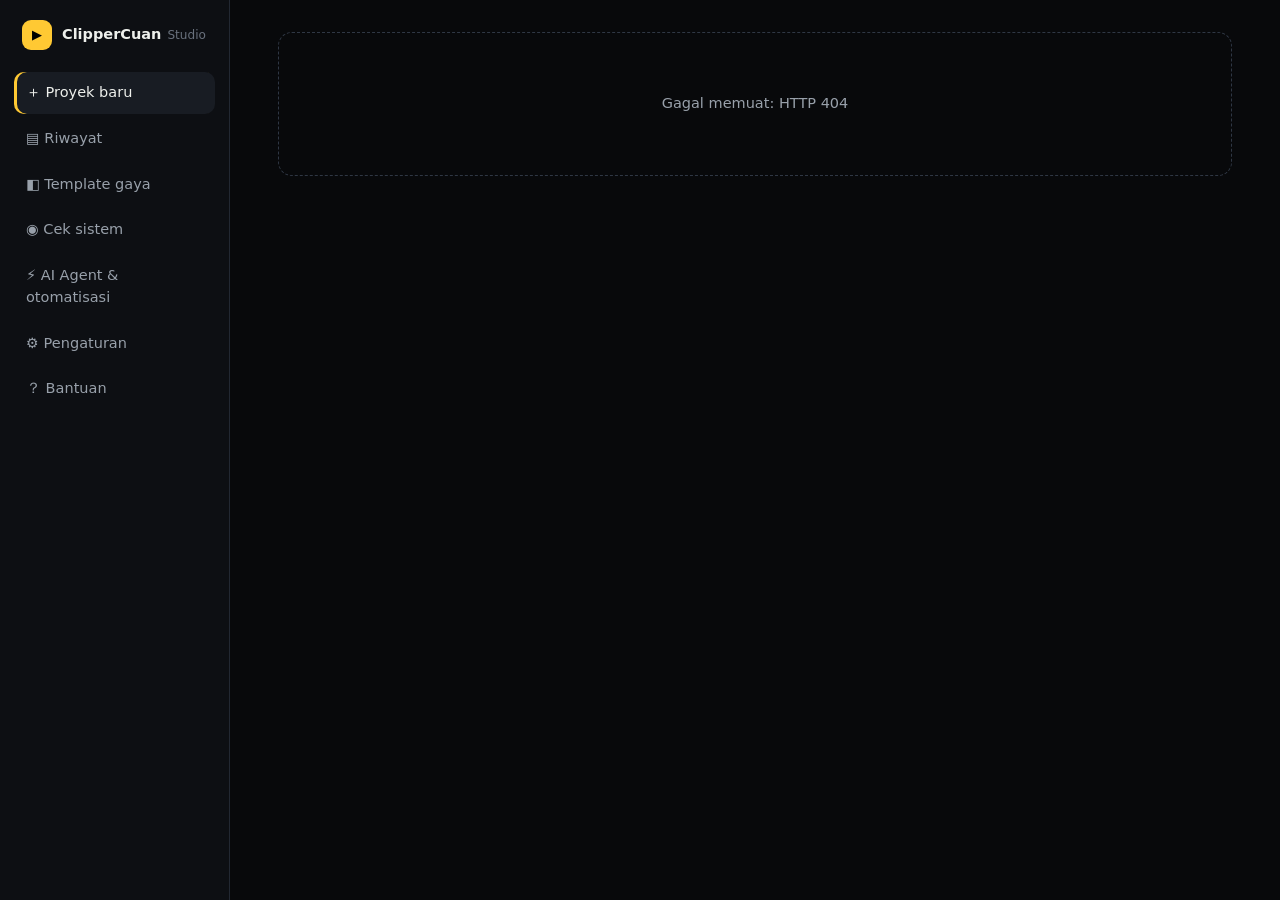
==== commit 434f1b7d: "Add cloud subtitle sources, password-protected server mode and Docker image - Transcriber chain (aut" ====
--- a/app/clipper/web/index.html
+++ b/app/clipper/web/index.html
@@ -69,6 +69,12 @@
               <option value="small">Small — seimbang (disarankan)</option><option value="medium">Medium — akurat, lambat</option>
               <option value="large-v3">Large v3 — paling akurat, butuh RAM 16 GB</option></select></label>
         </div>
+        <label>Sumber subtitle
+          <select id="transcriber" class="in">
+            <option value="auto">Otomatis — subtitle YouTube → API cloud → Whisper di laptop (disarankan)</option>
+            <option value="youtube">Subtitle YouTube (tercepat, tanpa beban komputer)</option>
+            <option value="api">API cloud (Groq/OpenAI/9router — atur di Pengaturan)</option>
+            <option value="local">Whisper di laptop (offline, paling akurat untuk timing)</option></select></label>
         <label class="check"><input type="checkbox" id="translate_en"> Terjemahkan caption ke bahasa Inggris</label>
         <label class="check"><input type="checkbox" id="cut_silence"> Potong jeda hening otomatis (jump cut, lebih padat)</label>
         <label class="check" id="llmRow" hidden><input type="checkbox" id="use_llm" checked> Pilih momen &amp; judul dengan AI (<span id="llmModel"></span>)</label>
